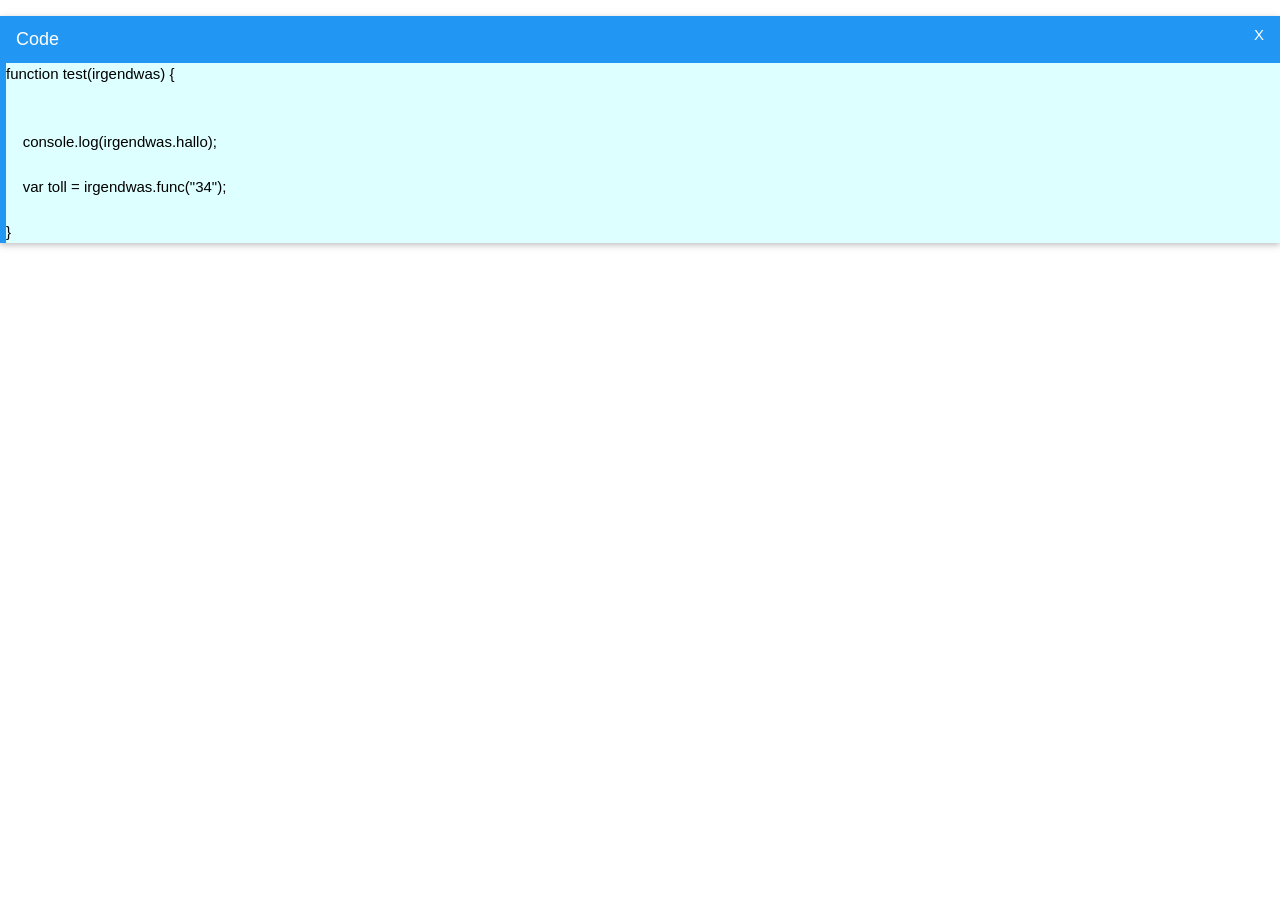
==== web/temp.html @ b1695d3b "init" ====
<html>

<head>
    <link rel="icon" type="image/x-icon" href="./favicon.ico">
    <meta name="viewport" content="width=device-width, initial-scale=1">
    <link rel="stylesheet" type="text/css" href="./lib/css/w3.css">
    <link rel="stylesheet" type="text/css" href="./lib/css/jquery.atwho.min.css">
    <link rel="stylesheet" href="https://cdnjs.cloudflare.com/ajax/libs/font-awesome/4.7.0/css/font-awesome.min.css">
</head>

<body class="w3-content" style="max-width: 100%;">


    <div class="w3-card w3-display-container w3-margin-top">
        <header class="w3-container w3-blue">
            <h5>Code</h5>
            <span onclick="this.parentElement.parentElement.style.display='none'" class=" w3-button w3-display-topright">X</span>
        </header>
        <div class="w3-pale-blue w3-leftbar w3-border-blue" id="editor" contentEditable="true"></div>

    </div>
    <div id="caretposition"></div>
    <div id="completion" style="width:300px; position: absolute;margin: 0%" class="w3-ul w3-card-2  w3-blue-grey">
        <ul class="w3-ul w3-card-4 w3-hoverable w3-small">
            <li style="background-color: #ccc;" class="w3-padding-small w3-display-container">Jill<span class="w3-padding-small w3-button w3-display-right fa fa-info-circle"></span></li>
            <li class="w3-padding-small w3-display-container">test<span class="w3-padding-small w3-button w3-display-right fa fa-info-circle"></span></li>
            <li class="w3-padding-small w3-display-container">dass<span class="w3-padding-small w3-button w3-display-right fa fa-info-circle"></span></li>
        </ul>
    </div>




    <script src="./lib/js/jquery.js"></script>
    <script src="./lib/js/jquery.caret.js"></script>
    <script src="./lib/js/jquery.atwho.js"></script>

    <script src="./parser/input_stream.js"></script>
    <script src="./parser/parser.js"></script>
    <script src="./parser/editor.js"></script>
</body>

</html>
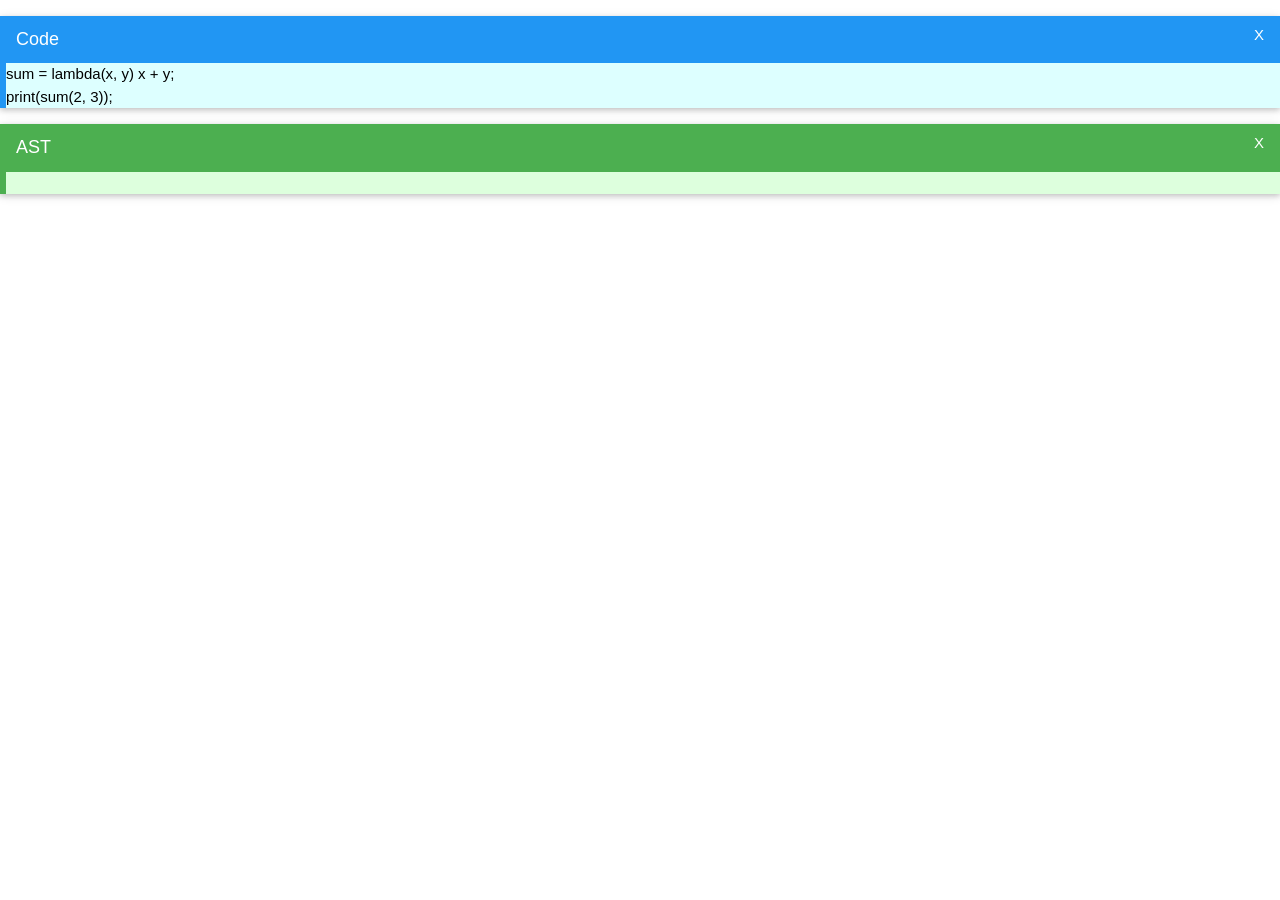
==== commit 02262038: "update Tokenizer" ====
--- a/web/temp.html
+++ b/web/temp.html
@@ -27,6 +27,14 @@
             <li class="w3-padding-small w3-display-container">dass<span class="w3-padding-small w3-button w3-display-right fa fa-info-circle"></span></li>
         </ul>
     </div>
+    <div class="w3-card w3-display-container w3-margin-top">
+        <header class="w3-container w3-green">
+            <h5>AST</h5>
+            <span onclick="this.parentElement.parentElement.style.display='none'" class=" w3-button w3-display-topright">X</span>
+        </header>
+        <div class="w3-pale-green w3-leftbar w3-border-green" id="ast" contentEditable="true"></div>
+
+    </div>
 
 
 
@@ -36,6 +44,7 @@
     <script src="./lib/js/jquery.atwho.js"></script>
 
     <script src="./parser/input_stream.js"></script>
+    <script src="./parser/tokenizer.js"></script>
     <script src="./parser/parser.js"></script>
     <script src="./parser/editor.js"></script>
 </body>
